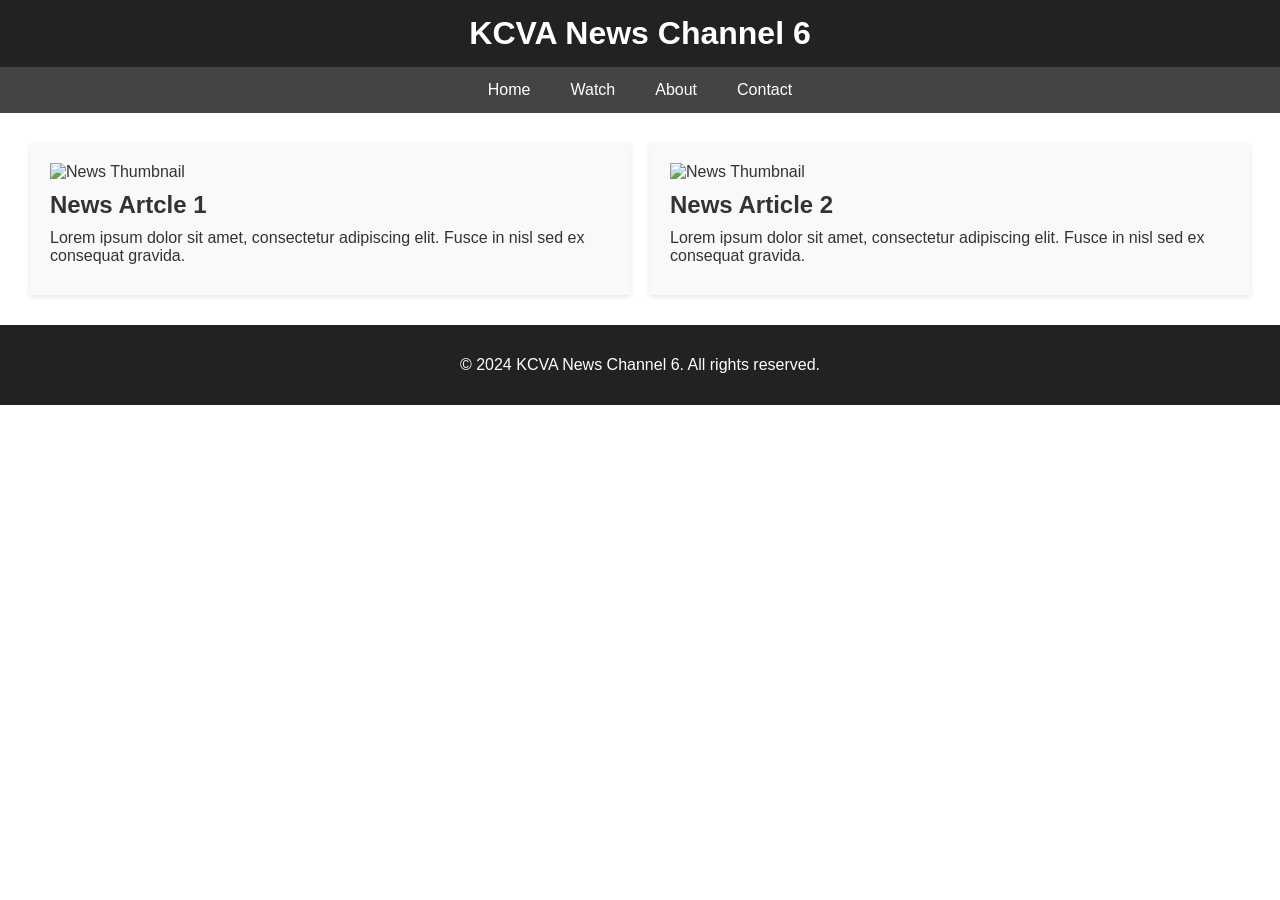
==== index.html @ ebbc0616 "Add files via upload" ====
<!DOCTYPE html>
<html lang="en">

<head>
    <link rel="icon" href="assets/icon.png">
    <meta charset="UTF-8">
    <meta name="viewport" content="width=device-width, initial-scale=1.0">
    <title>KCVA News Channel 6</title>
    <style>
        body {
            font-family: Arial, sans-serif;
            margin: 0;
            padding: 0;
            color: #333;
        }

        header {
            background-color: #222;
            color: #fff;
            padding: 15px 20px;
            text-align: center;
        }

        header h1 {
            margin: 0;
        }

        nav {
            background-color: #444;
            overflow: hidden;
            display: flex;
            justify-content: center;
        }

        nav a {
            color: white;
            text-decoration: none;
            padding: 14px 20px;
            text-align: center;
        }

        nav a:hover {
            background-color: #555;
        }

        .content {
            display: flex;
            flex-wrap: wrap;
            margin: 20px;
        }

        .content .article {
            flex: 1 1 calc(33.333% - 40px);
            margin: 10px;
            padding: 20px;
            background-color: #f9f9f9;
            box-shadow: 0 2px 5px rgba(0, 0, 0, 0.1);
        }

        .content .article img {
            max-width: 100%;
            height: auto;
        }

        .content .article h2 {
            font-size: 1.5em;
            margin: 10px 0;
        }

        .content .article p {
            margin: 10px 0;
        }

        footer {
            text-align: center;
            padding: 15px;
            background-color: #222;
            color: #fff;
        }

        .videos-page {
            padding: 20px;
        }

        .videos-page h2 {
            text-align: center;
            margin-bottom: 20px;
        }

        .video-embed {
            margin: 20px auto;
            max-width: 800px;
            text-align: center;
        }

        .video-embed iframe {
            width: 100%;
            height: 450px;
            border: none;
        }
    </style>
</head>

<body>
    <header>
        <h1>KCVA News Channel 6</h1>
    </header>
    <nav>
        <a href="index.html">Home</a>
        <a href="watch.html">Watch</a>
        <a href="about.html">About</a>
        <a href="contact.html">Contact</a>
    </nav>
    <main>
        <div class="content">
            <div class="article">
                <img src="Https://via.placeholder.com/300" alt="News Thumbnail">
                <h2>News Artcle 1</h2>
                <p>Lorem ipsum dolor sit amet, consectetur adipiscing elit. Fusce in nisl sed ex consequat gravida.</p>
            </div>
            <div class="article">
                <img src="https://via.placeholder.com/300" alt="News Thumbnail">
                <h2>News Article 2</h2>
                <p>Lorem ipsum dolor sit amet, consectetur adipiscing elit. Fusce in nisl sed ex consequat gravida.</p>
            </div>
        </div>
    </main>
    <footer>
        <p>&copy; 2024 KCVA News Channel 6. All rights reserved.</p>
    </footer>
</body>

</html>
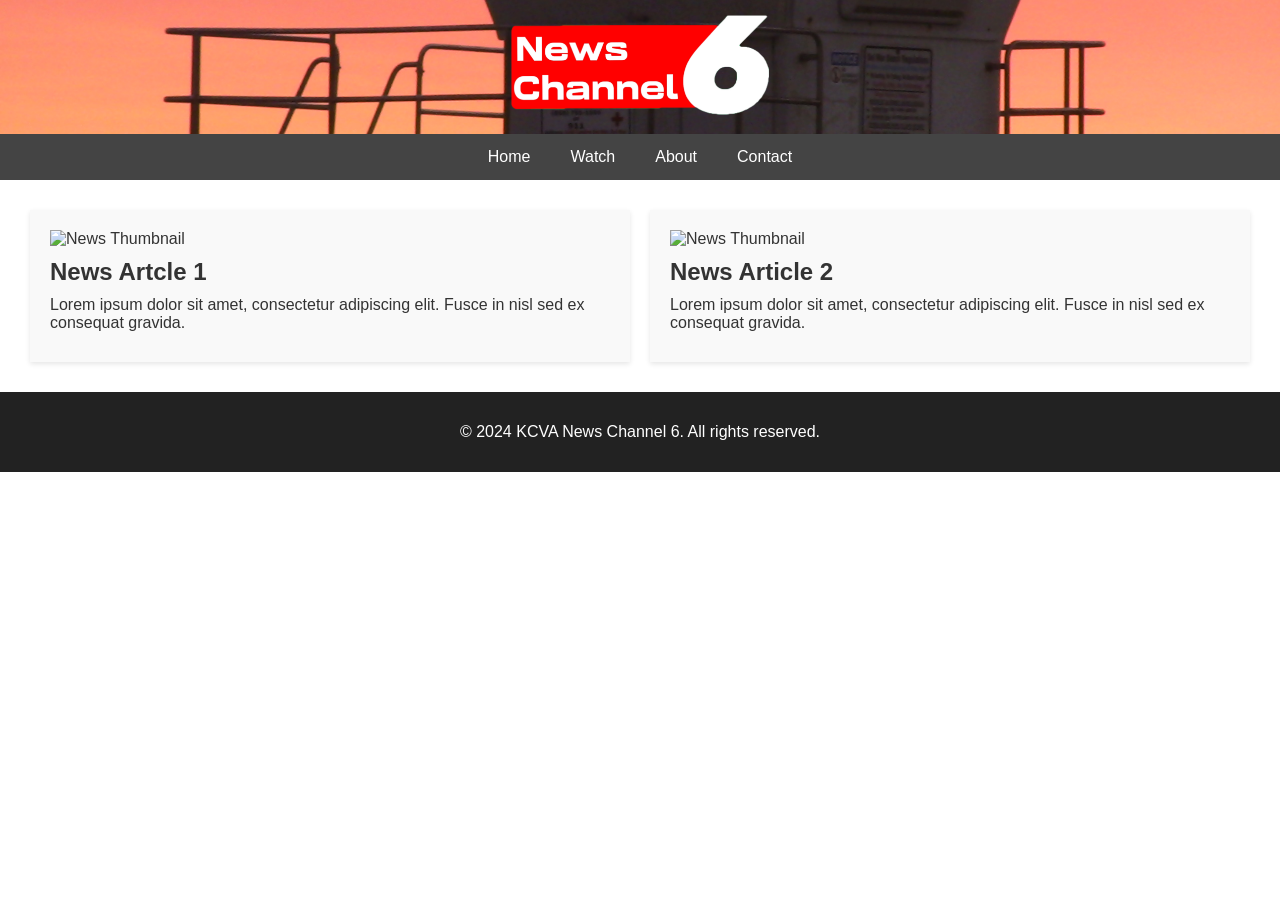
==== commit d903b5cc: "Add files via upload" ====
--- a/index.html
+++ b/index.html
@@ -2,7 +2,7 @@
 <html lang="en">
 
 <head>
-    <link rel="icon" href="assets/icon.png">
+    <link rel="icon" href="assets/favicon.png">
     <meta charset="UTF-8">
     <meta name="viewport" content="width=device-width, initial-scale=1.0">
     <title>KCVA News Channel 6</title>
@@ -15,7 +15,9 @@
         }
 
         header {
-            background-color: #222;
+            background: url(assets/background.png);
+            background-position: center;
+            background-size: cover;
             color: #fff;
             padding: 15px 20px;
             text-align: center;
@@ -103,7 +105,7 @@
 
 <body>
     <header>
-        <h1>KCVA News Channel 6</h1>
+        <img src="assets/news_channel_6.png" height="100">
     </header>
     <nav>
         <a href="index.html">Home</a>
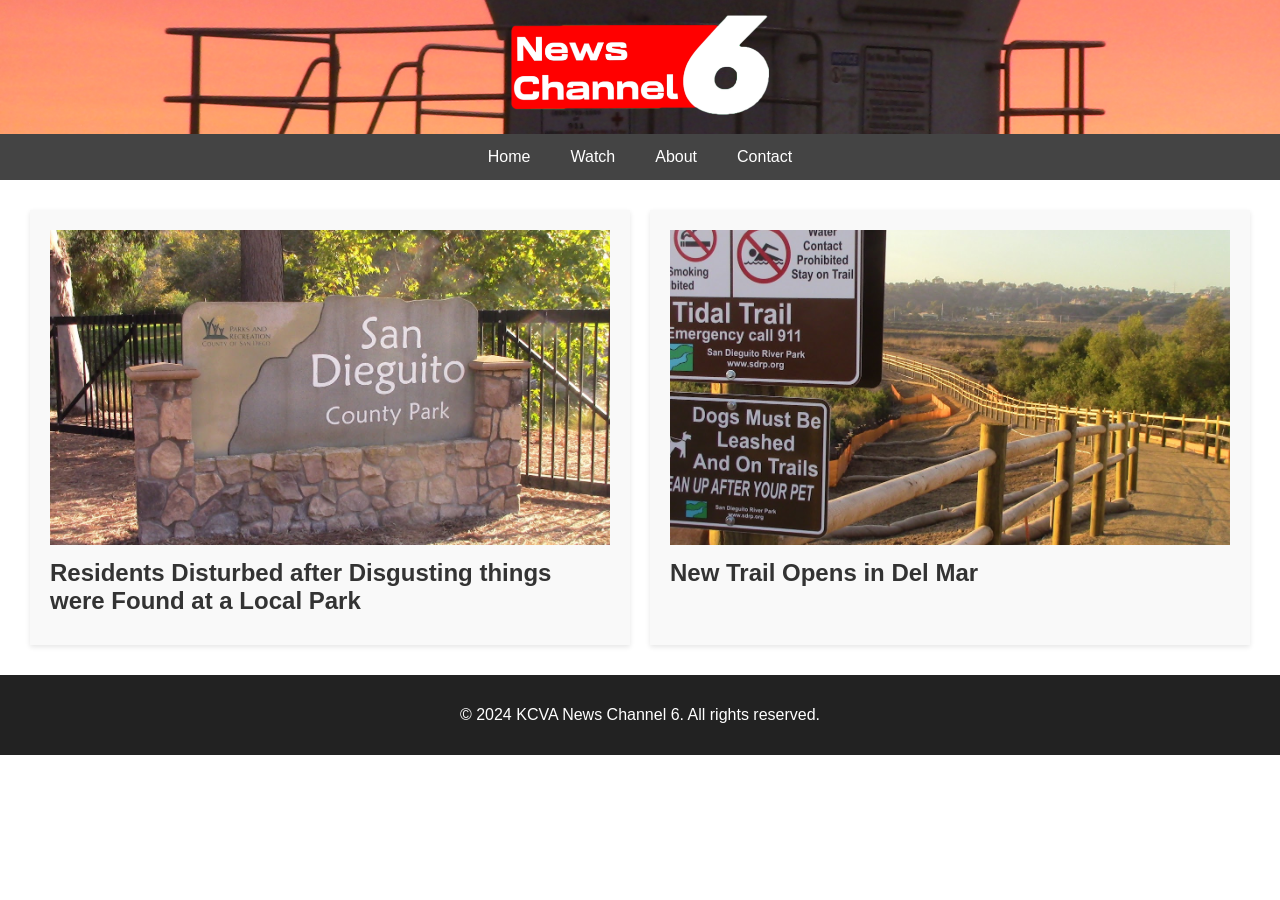
==== commit e7677454: "Add files via upload" ====
--- a/index.html
+++ b/index.html
@@ -116,14 +116,12 @@
     <main>
         <div class="content">
             <div class="article">
-                <img src="Https://via.placeholder.com/300" alt="News Thumbnail">
-                <h2>News Artcle 1</h2>
-                <p>Lorem ipsum dolor sit amet, consectetur adipiscing elit. Fusce in nisl sed ex consequat gravida.</p>
+                <img src="assets/news_article_1.png" alt="News Thumbnail">
+                <h2>Residents Disturbed after Disgusting things were Found at a Local Park</h2>
             </div>
             <div class="article">
-                <img src="https://via.placeholder.com/300" alt="News Thumbnail">
-                <h2>News Article 2</h2>
-                <p>Lorem ipsum dolor sit amet, consectetur adipiscing elit. Fusce in nisl sed ex consequat gravida.</p>
+                <img src="assets/news_article_2.png" alt="News Thumbnail">
+                <h2>New Trail Opens in Del Mar</h2>
             </div>
         </div>
     </main>
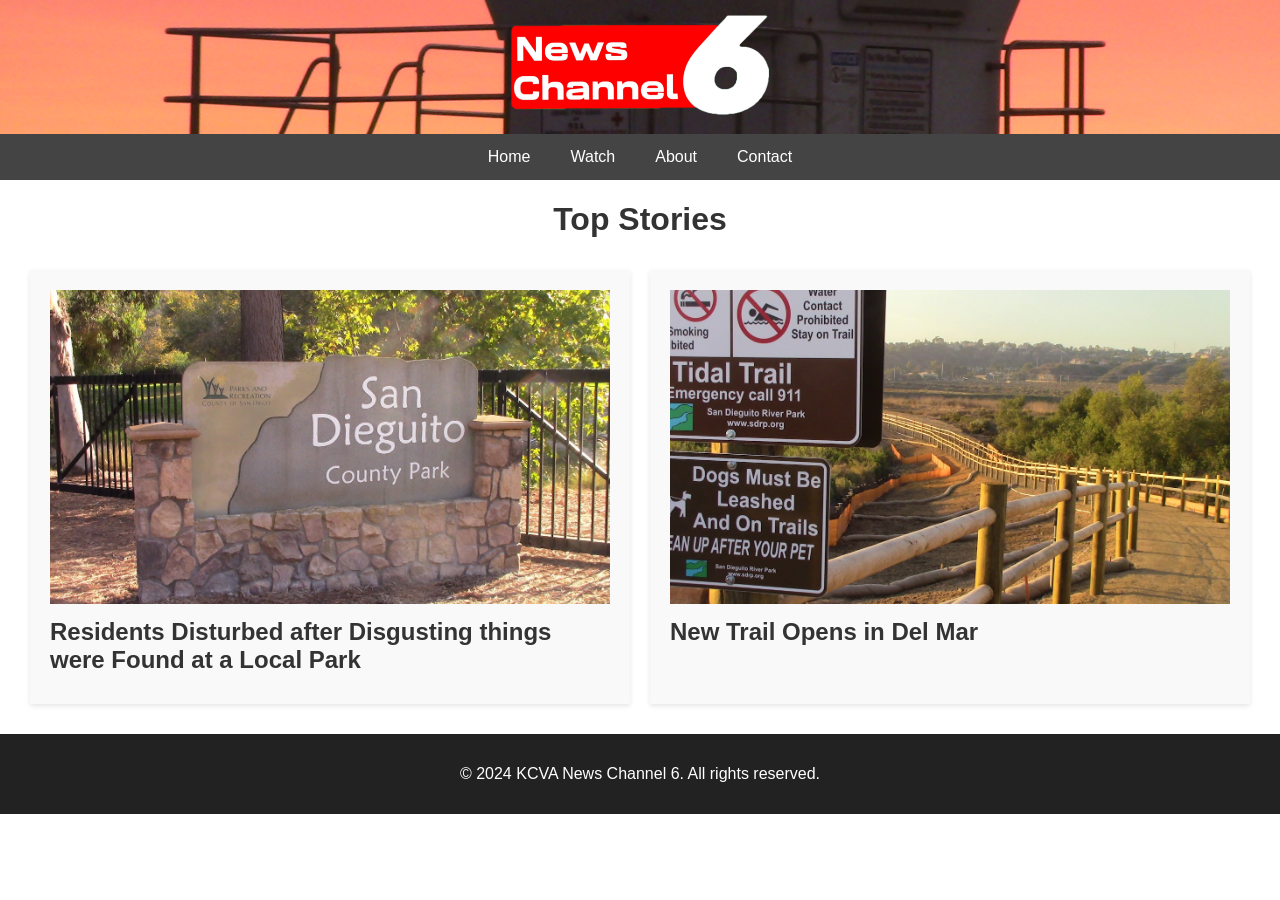
==== commit 1f19e2da: "Add files via upload" ====
--- a/index.html
+++ b/index.html
@@ -69,6 +69,11 @@
             margin: 10px 0;
         }
 
+        main h1 {
+            display: flex;
+            justify-content: center;
+        }
+
         .content .article p {
             margin: 10px 0;
         }
@@ -114,13 +119,18 @@
         <a href="contact.html">Contact</a>
     </nav>
     <main>
+        <h1>Top Stories</h1>
         <div class="content">
             <div class="article">
+                <a href="news_article_1.html">
                 <img src="assets/news_article_1.png" alt="News Thumbnail">
+                </a>
                 <h2>Residents Disturbed after Disgusting things were Found at a Local Park</h2>
             </div>
             <div class="article">
+                <a href="news_article_2.html">
                 <img src="assets/news_article_2.png" alt="News Thumbnail">
+                </a>
                 <h2>New Trail Opens in Del Mar</h2>
             </div>
         </div>
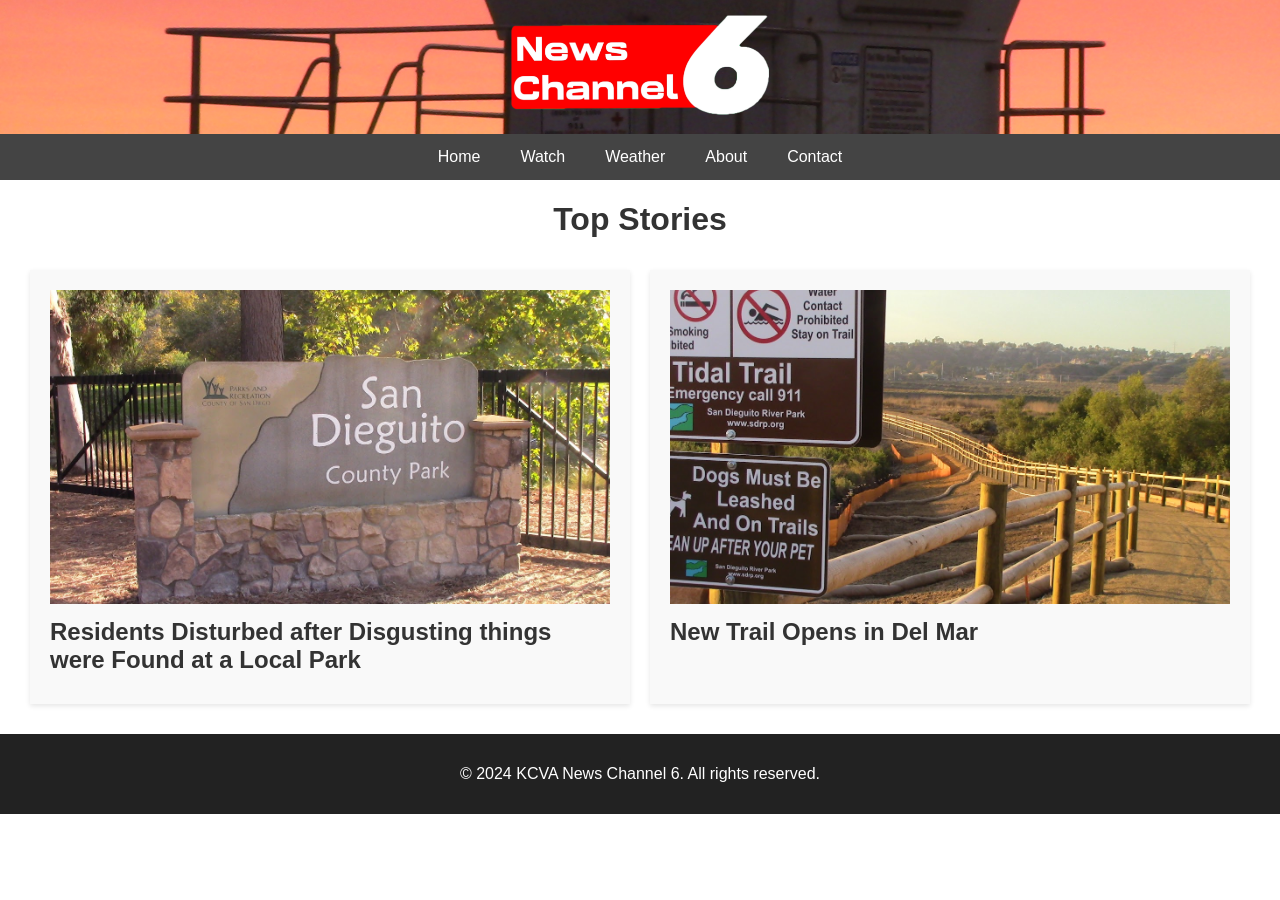
==== commit 643db568: "Add files via upload" ====
--- a/index.html
+++ b/index.html
@@ -115,6 +115,7 @@
     <nav>
         <a href="index.html">Home</a>
         <a href="watch.html">Watch</a>
+        <a href="weather/weather.html">Weather</a>
         <a href="about.html">About</a>
         <a href="contact.html">Contact</a>
     </nav>
